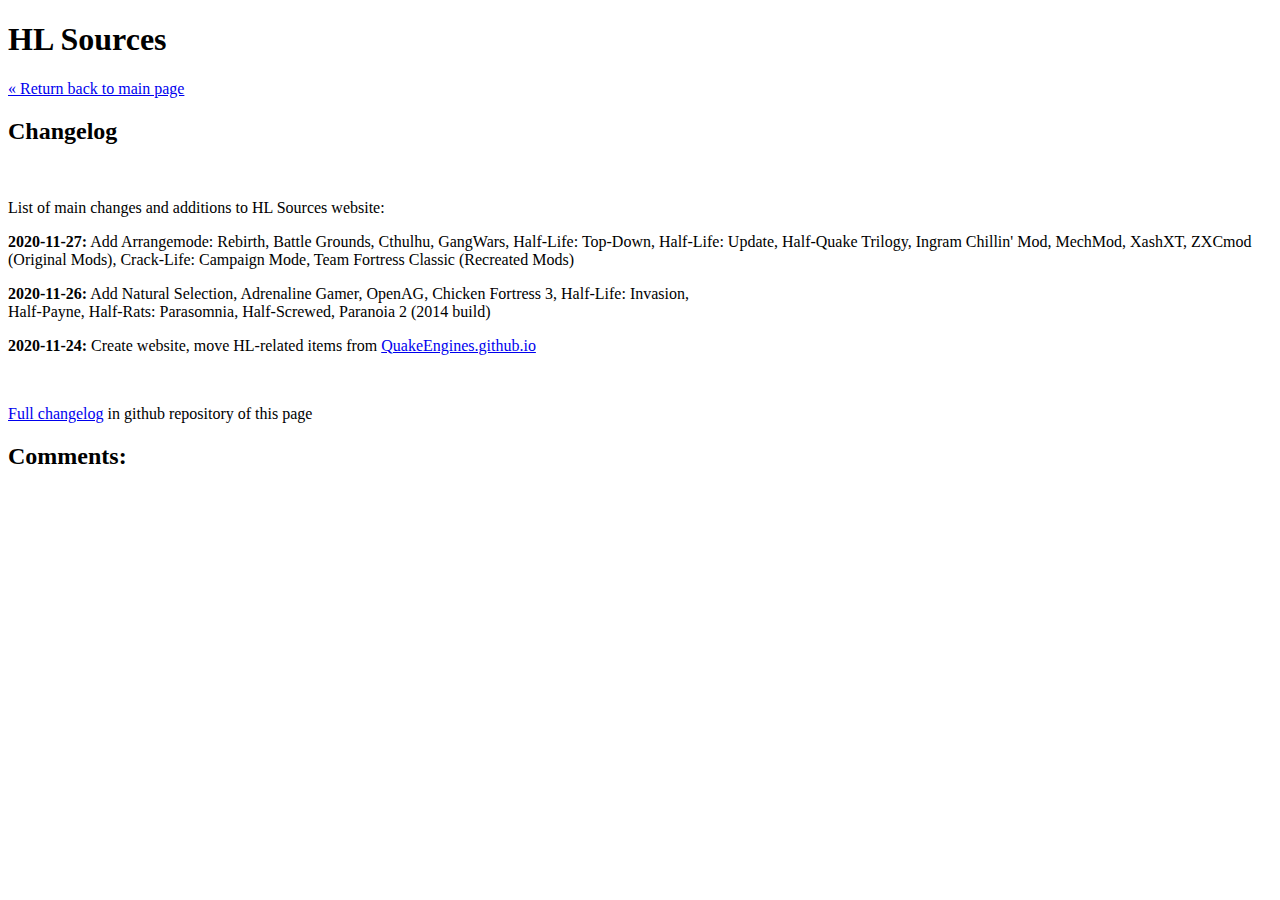
==== pages/changelog.html @ 32afb0cd "Add "Recreated Mods" section, add Arrangemode: Rebirth, ..." ====
<!DOCTYPE html>
<html lang="en">


<head>
  <meta charset="UTF-8">
  <meta name="viewport" content="width=device-width, initial-scale=1.0">
  <meta name="google-site-verification" content="lTvQJr_WSsVCTfbjiyG99q1WVXBGjPsmyoc5Z2Spa2A" />
  <title>HL Sources - Changelog</title>
  <link rel="stylesheet" type="text/css" href="../style.css">
  <link rel="shortcut icon" href="../images/favicon.png" type="image/png">
</head>

<body>


  <div id="main-div">
    <h1>HL Sources</h1>

    <p><a href="../index.html" class="grey">« Return back to main page</a></p>



    <div class="section-title">

      <h2><a name="quake1">Changelog</a></h2>
    </div>
    <div>
      <br>
      <p>List of main changes and additions to HL Sources website:</p>
      <p><b>2020-11-27:</b> Add Arrangemode: Rebirth, Battle Grounds, Cthulhu, GangWars, Half-Life: Top-Down, Half-Life:
        Update, Half-Quake Trilogy, Ingram Chillin' Mod, MechMod, XashXT, ZXCmod (Original Mods), Crack-Life: Campaign
        Mode, Team Fortress Classic (Recreated Mods)</p>
      <p><b>2020-11-26:</b> Add Natural Selection, Adrenaline Gamer, OpenAG, Chicken Fortress 3, Half-Life:
        Invasion,<br> Half-Payne, Half-Rats: Parasomnia, Half-Screwed, Paranoia 2 (2014 build)</p>
      <p><b>2020-11-24:</b> Create website, move HL-related items from <a href="https://QuakeEngines.github.io"
          class="grey">QuakeEngines.github.io</a></p>
      <br>
      <p><a href="https://github.com/HLSources/HLSources.github.io/commits/master" class="grey">Full
          changelog</a> in github repository of this page</p>
    </div>





    <div class="section-title">
      <div class="hr"></div>
      <h2><a name="comments" class="grey">Comments:</a></h3>
        <div id="disqus_thread"></div>
        <script>
          var disqus_config = function () {
            this.page.url = "http://HLSources.github.io/";
            this.page.identifier = "index";
          };

          (function () {
            var d = document,
              s = d.createElement('script');
            s.src = 'https://HLSources.disqus.com/embed.js';
            s.setAttribute('data-timestamp', +new Date());
            (d.head || d.body).appendChild(s);
          })();
        </script>
        <noscript>Please enable JavaScript to view the <a href="https://disqus.com/?ref_noscript">comments powered
            by
            Disqus.</a></noscript>
    </div>


    <div class="footer"></div>


    <script src="../script.js"></script>

</body>

</html>
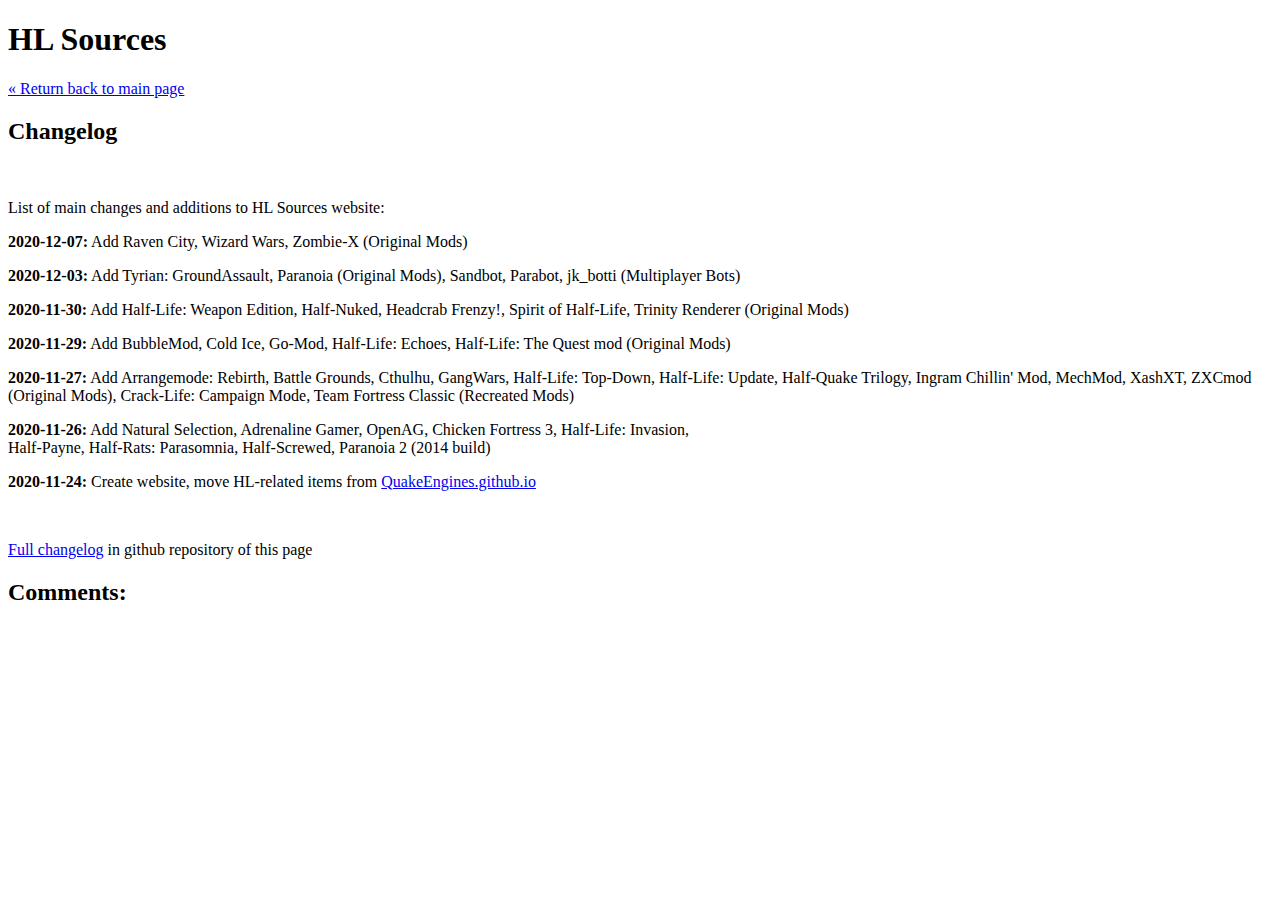
==== commit 7d57759e: "Add Raven City, Wizard Wars, Zombie-X (Original Mods), .." ====
--- a/pages/changelog.html
+++ b/pages/changelog.html
@@ -28,6 +28,13 @@
     <div>
       <br>
       <p>List of main changes and additions to HL Sources website:</p>
+      <p><b>2020-12-07:</b> Add Raven City, Wizard Wars, Zombie-X (Original Mods)</p>
+      <p><b>2020-12-03:</b> Add Tyrian: GroundAssault, Paranoia (Original Mods), Sandbot, Parabot, jk_botti (Multiplayer
+        Bots)</p>
+      <p><b>2020-11-30:</b> Add Half-Life: Weapon Edition, Half-Nuked, Headcrab Frenzy!, Spirit of Half-Life, Trinity
+        Renderer (Original Mods)</p>
+      <p><b>2020-11-29:</b> Add BubbleMod, Cold Ice, Go-Mod, Half-Life: Echoes, Half-Life: The Quest mod (Original Mods)
+      </p>
       <p><b>2020-11-27:</b> Add Arrangemode: Rebirth, Battle Grounds, Cthulhu, GangWars, Half-Life: Top-Down, Half-Life:
         Update, Half-Quake Trilogy, Ingram Chillin' Mod, MechMod, XashXT, ZXCmod (Original Mods), Crack-Life: Campaign
         Mode, Team Fortress Classic (Recreated Mods)</p>
@@ -36,7 +43,7 @@
       <p><b>2020-11-24:</b> Create website, move HL-related items from <a href="https://QuakeEngines.github.io"
           class="grey">QuakeEngines.github.io</a></p>
       <br>
-      <p><a href="https://github.com/HLSources/HLSources.github.io/commits/master" class="grey">Full
+      <p><a href="https://github.com/HLSources/HLSources.github.io/commits/main" class="grey">Full
           changelog</a> in github repository of this page</p>
     </div>
 
